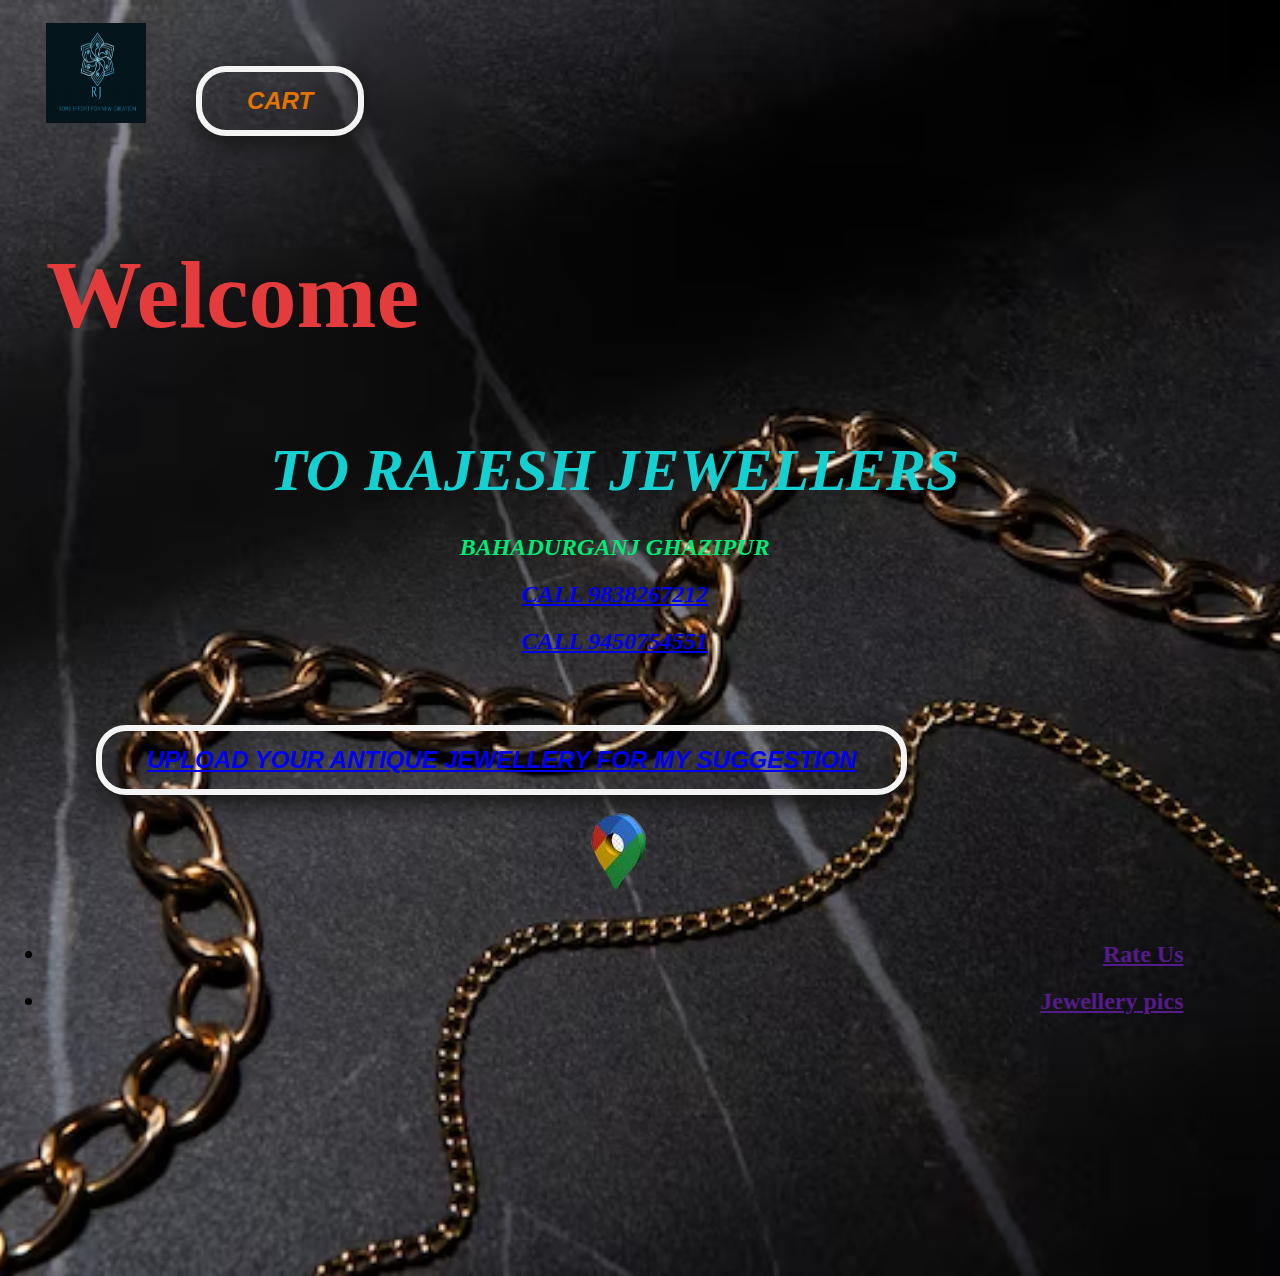
==== index.html @ 6fcc52aa "Add files via upload" ====
<!DOCTYPE html>
<html lang="en">
<head>
    <meta charset="UTF-8">
    <meta http-equiv="X-UA-Compatible" content="IE=edge">
    <meta name="viewport" content="width=device-width, initial-scale=1.0">
    
    <link rel="stylesheet" href="style.css">
    <title>Rajesh Jewellers</title>
</head>
<body >
    <div class="container">
        <div class="navbar">
            <h3><img src="logo.jpg" width="100" height="100" alt=""></h3>
            <h3><button class="btn2">cart</button></h3>
            
        </div>
        <h3 class="wert">Welcome<br></h3>
        <div class="content">
            <h1>To  Rajesh Jewellers </h1><h2>Bahadurganj Ghazipur <br> </h2></div>
            <h2 class="content"> 
                <a href="tel:9838267212">Call 9838267212</a></h2><h2 class="content"> 
                    <a href="tel:9450754551">Call 9450754551</a></h2>
            
            
            
            <div>
            <button class="btn2"><a href="index2.html">Upload your Antique jewellery for my suggestion</a></button>
                                <div class="social-media">
                                    <a href="https://www.bing.com/maps?q=bahadurganj+gazipur&FORM=HDRSC6&cp=25.878046~83.649094&lvl=10.2"><img src="map.png" alt=""></a>
                                </div>
                                    <div class="li">
                                        <h2><li><a href="" >Rate Us</a></li></h2>
                                        <h2><li><a href="">Jewellery pics</a></li></h2>
                                    </div>
                                        
                                </div>
                            </div>
                        </div>
                        
                    </body>
                    </html>
---- style.css ----
body{
    background-image: url(bb.avif);
    background-position: center;
    background-size: cover;
}
.wert{
    color: #e43c3c;
    font-size: 600%;
}
.container {
    height: 140vh;
    width: 100%;
    background-image: linear-gradient(rgba(0,0,0,0.75),rgba(0,0,0,0.75),rgba(0,0,0,0.75)), ;
    background-position: center;
    box-sizing: border-box;
    background-size: cover;
    padding-right: 7%;
    padding-left: 3%;
}
.navbar {
    width: 100%;
    height: 15vh;
    margin: auto;
    display: flex;
    align-items: center;
}
.navbar button{
    align-items: end;
    justify-content: right;
}
nav {
    flex: 1;
    padding-left: 410px;
}
nav ul li {
    display: inline-block;
    list-style: none;
    margin: 0 8px;
}
nav ul li a {
    text-decoration: none;
    font-style: italic;
    color: #ee09f1;
    font-size: 16px;
    font-weight: 500;
    text-transform: uppercase;
}
.ccc{
    justify-content: right;
    margin-right: 80px;
    text-align: right;
}


nav ul li a:hover {
    color: #0ceba8;
    font-style: italic;
}
.btn1 {
    background: #ebe3e3;
    background-size: 200% auto;
    align-items: baseline;
    right: inherit;
    justify-content: right;
    text-align: right;
    color: #1a8b5c;
    padding: 8px 25px;
    border:none;
    font-style: italic;
    outline: none;
    font-weight: 700;
    text-transform: uppercase;
    cursor: pointer;
    border-radius: 30px;
    font-size: 20px;
    box-shadow: 3px 8px 22px rgba(21, 22, 21, 0.582);
    transition: background-position 0.5s;
}
.content h1{
    text-align: center;
    
}
.content {
    margin-top: 10px;
    font-style: italic;
    position:relative;
    text-align: center;
    text-transform: uppercase;
    color: #00eb75;
}
h1 {
    font-size: 60px;
    font-display: initial;
    font-style:italic;
    font-weight: bolder;
    line-height: .8em;
    text-align: center;
    color: #14d0d0;
    text-align: center;
}
span.txt {
    color: #082020;
    font-size: 80px;
}
.btn2 {
    background: linear-gradient(to right, transparent 50%, #ffffff 50%);
    background-size: 300% auto;
    display: inline-flex;
    background-position:left;
    margin-top: 50px;
    right: 20px;
    margin-left: 50px;
    text-align:center;
    padding: 15px 45px;
    color: #e37302;
    font-style: italic;
    outline: none;
    border: 6px solid #f4f4f4;
    border-radius: 30px;
    font-weight: 700;
    font-size: 24px;
    cursor: pointer;
    text-transform: uppercase;
    box-shadow: 3px 8px 22px rgba(22,21,21.15);
    transition: background-position .5s;
}
.btn2:hover {
    background-position: right;
    color: #1b1b1b;
}

.social-media{
    align-items: center;
    text-align: center;
    justify-content: center;
}
.fa {
    color: #896363;
    background-color: #14d0d0;
    border-radius: 100px;
    padding: 15px;
    margin: 10px;
}
.fa:hover {
    transform: scale(1.2);
    color: #ec0000ea;
    background: none;
    transition: all .5s ease;
}
.li{
    text-align: right;
    justify-content: right;
    right: 0%;
    align-items: baseline;
}
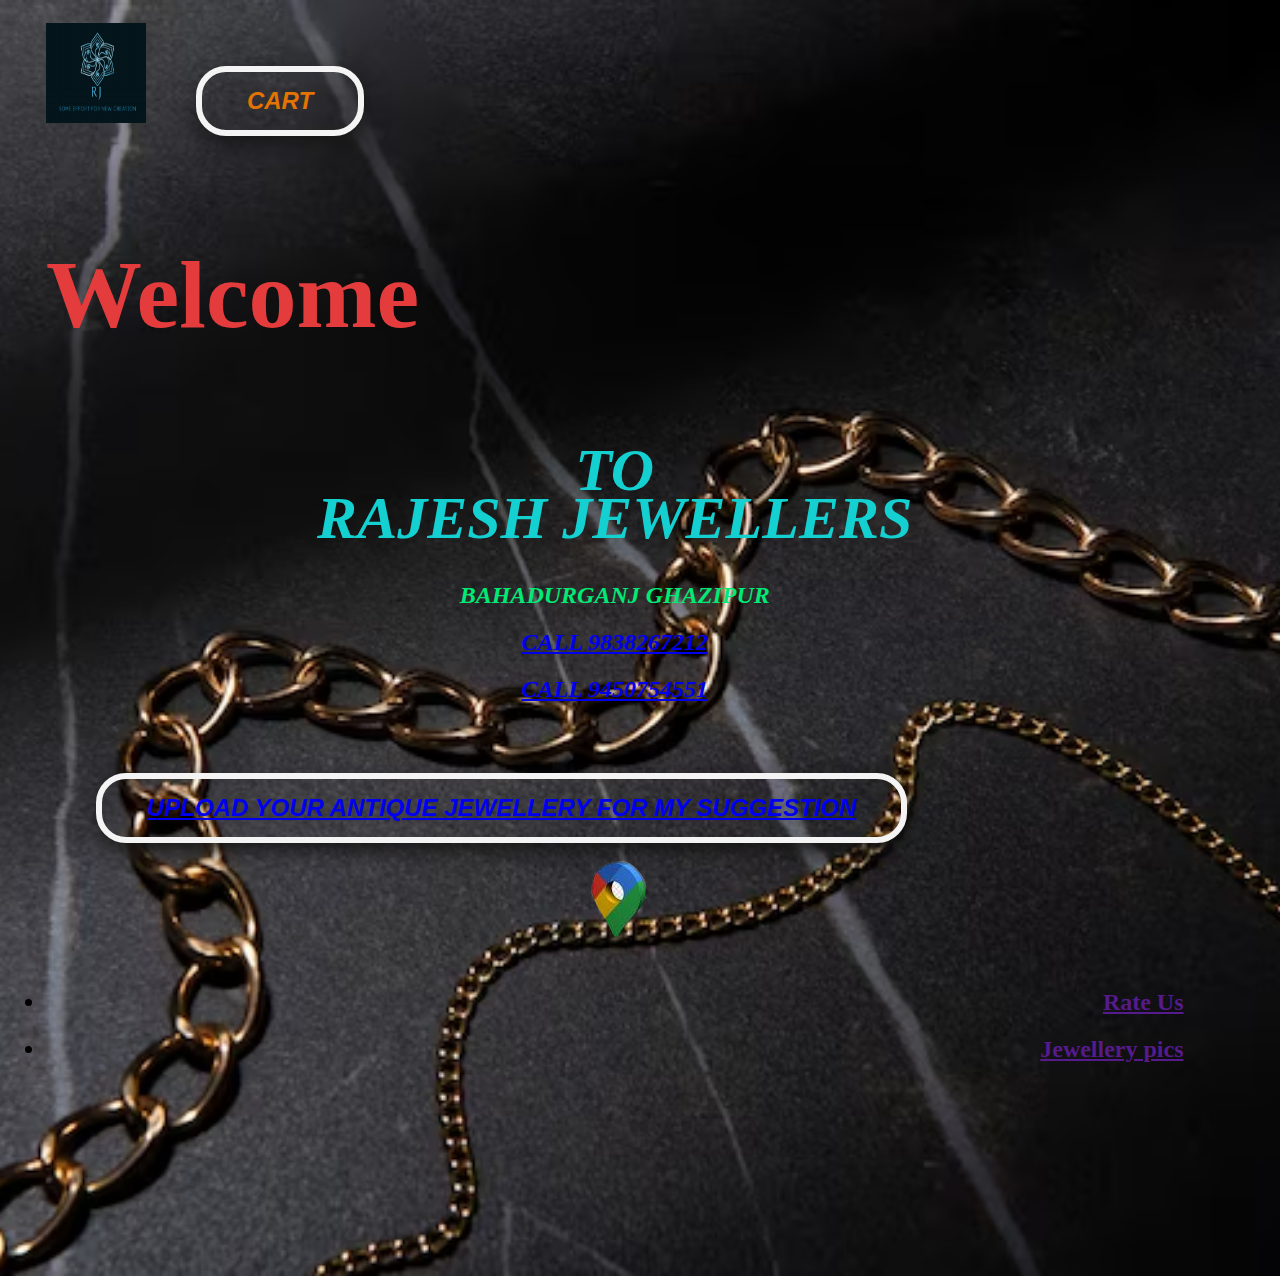
==== commit cf884147: "Update index.html" ====
--- a/index.html
+++ b/index.html
@@ -17,7 +17,7 @@
         </div>
         <h3 class="wert">Welcome<br></h3>
         <div class="content">
-            <h1>To  Rajesh Jewellers </h1><h2>Bahadurganj Ghazipur <br> </h2></div>
+            <p><h1>To<br>  Rajesh Jewellers </h1><h2>Bahadurganj Ghazipur <br> </h2></p></div>
             <h2 class="content"> 
                 <a href="tel:9838267212">Call 9838267212</a></h2><h2 class="content"> 
                     <a href="tel:9450754551">Call 9450754551</a></h2>
@@ -40,4 +40,4 @@
                         
                     </body>
                     </html>
-              +              
